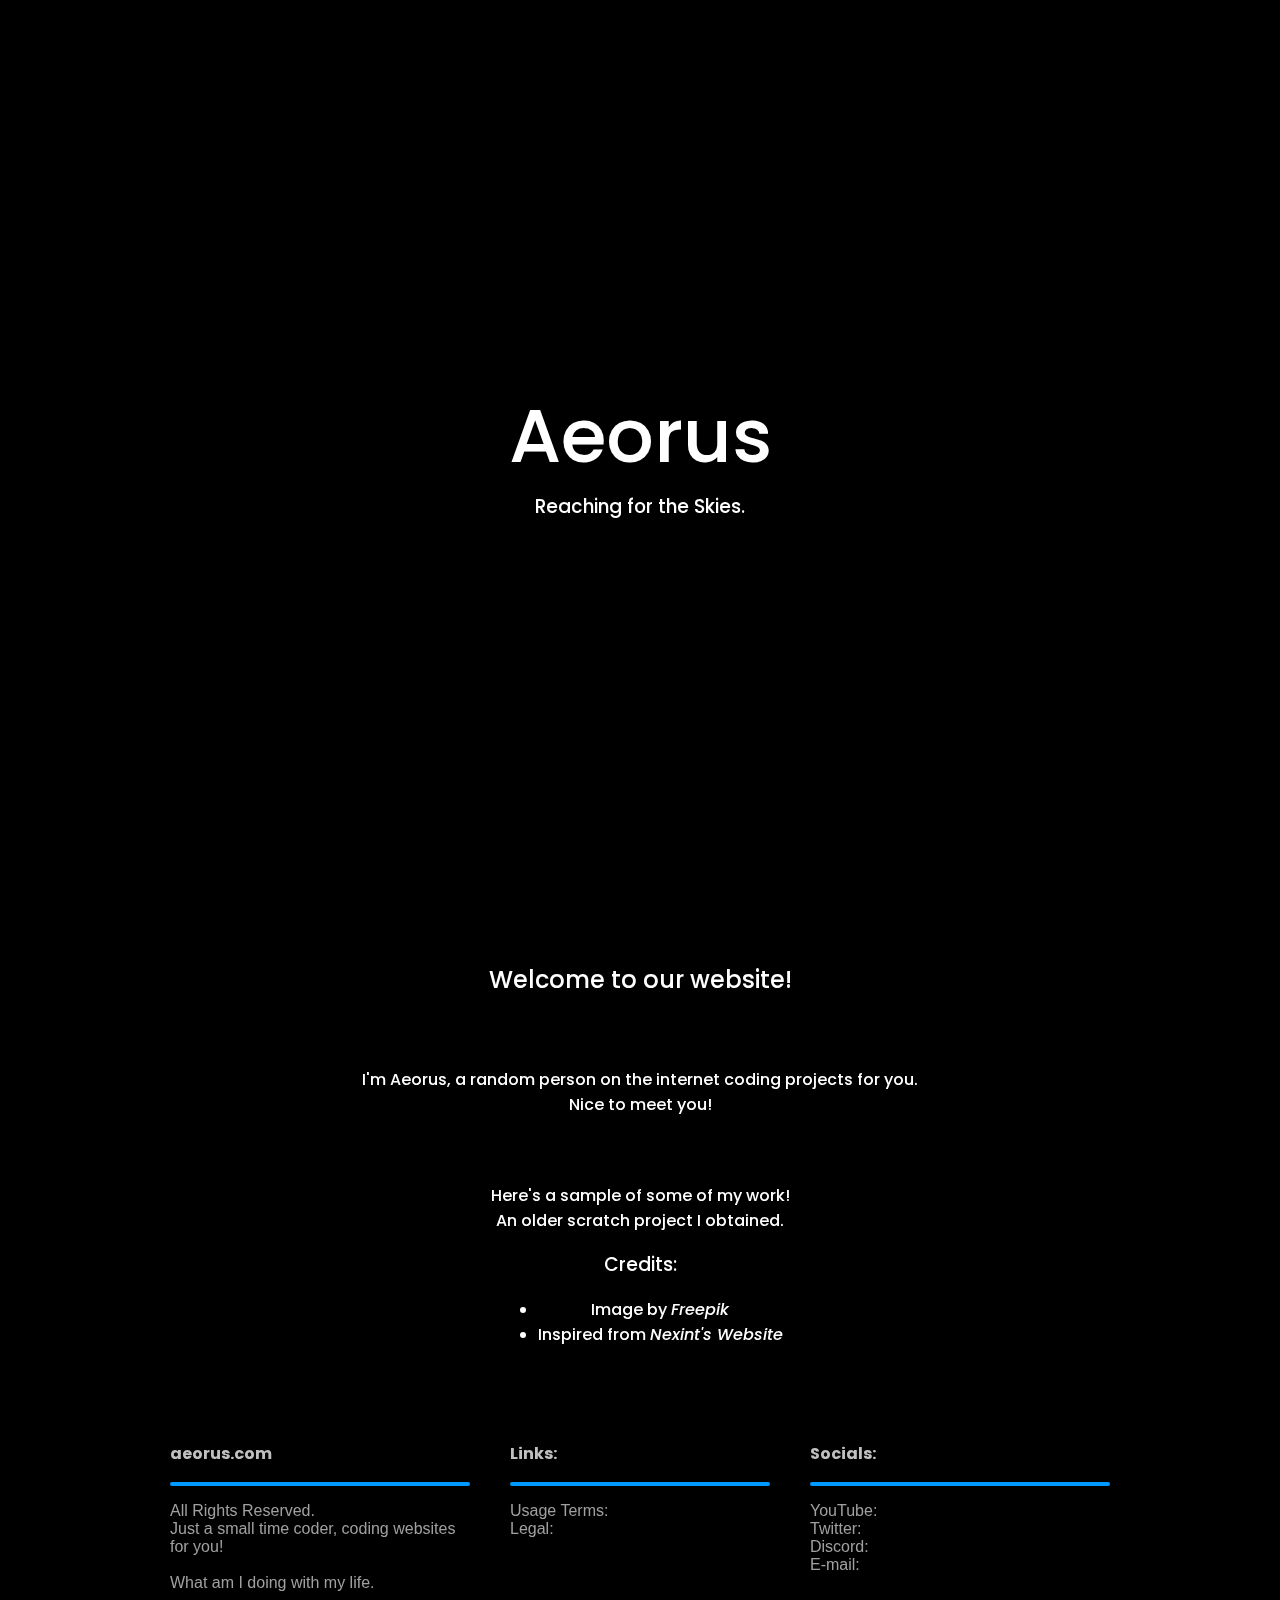
==== index.html @ 599d0a86 "Added Gospel" ====
<!DOCTYPE html>
<html lang="en">
<head>
  <meta charset="utf-8">
  <meta name="viewport" content="width=device-width, initial-scale=1">
  <title>Aeorus's Website!</title>
  <link rel="stylesheet" href="https://cdnjs.cloudflare.com/ajax/libs/font-awesome/4.7.0/css/font-awesome.min.css">
  <link rel="preconnect" href="https://fonts.googleapis.com">
  <link rel="preconnect" href="https://fonts.gstatic.com" crossorigin>
  <link href="https://fonts.googleapis.com/css2?family=Poppins:ital,wght@0,500;0,700;1,500;1,700&display=swap" rel="stylesheet">
  <script src="https://ajax.googleapis.com/ajax/libs/jquery/3.7.1/jquery.min.js"></script>
  <link rel="stylesheet" href="/styles.css">
</head>
<body>
  <div class=box>
    <div class=bg>
      <div class=bg2>
      </div>
    </div>
    <div class=banner>
      <div class="bannered">
        <h1 class="text textheader size">
          Aeorus
        </h1>
        <h3 class="text textheader">
          Reaching for the Skies.
        </h3>
      </div>
    </div>
    <div class=buffer>
    </div>
    <h2 class="text textcenter">
      Welcome to our website!
    </h2>
    <div class=buffer>
    </div>
    <p class="text textcenter">
      I'm Aeorus, a random person on the internet coding projects for you.
      <br>Nice to meet you!
    </p>
    <div class=buffer>
    </div>

    <!-- Scratch Sample -->

    <p class="text textcenter">
      Here's a <a href="https://scratch.mit.edu/projects/757776204/embed" target="_blank">sample</a> of some of my work! 
      <br> An older scratch project I obtained.
    </p>

    <!-- Credits -->

    <h3 class="text textcenter" id="c4">
      Credits:
    </h3>
    <ul class="text textcenter">
      <li>
        Image by <em><a href="https://www.freepik.com/free-vector/gradient-trendy-background_43114150.htm#query=bright%20background&position=41&from_view=keyword&track=ais_hybrid&uuid=844c96c0-ed8e-4ab7-a821-2c3a50f7541a" target="_blank">Freepik</a></em>
      </li>
      <li>
        Inspired from <em><a href="https://www.nexint.org" target="_blank">Nexint's Website</a></em>
      </li>
    </ul>
    <div class=buffer>
    </div>

    <!-- Nav Bar -->

    <div class="navbar" id="myTopnav">
      <a href="#" class="activated navcenter">Home</a>
      <a href="/Portfolio/" class="left">Portfolio</a>
      <a href="/About_Me/" class="left">About Me</a>
      <a href="/Usage_Terms/" class="right">Usage Terms</a>
      <a href="/Legal/" class="right">Legal</a>
      <a href="javascript:void(0);" class="icon" onclick="myFunction()">
        <i class="fa fa-bars"></i>
      </a>
    </div>

    <!-- Footer -->
    <div class="foot">
      <div class="foot1">
        <div class="footer1">
          <div class="texthead">
            <p>
              aeorus.com
            </p>
          </div>
          <hr class="footer">
          <div class="textfoot">
            <p class="footer">
              All Rights Reserved.
              <br>Just a small time coder, coding websites for you!
              <br><br>What am I doing with my life.
            </p>
          </div>
        </div>
      </div>
      <div class="foot2">
        <div class="footer2">
          <div class="texthead">
            <p>
              Links:
            </p>
          </div>
          <hr class="footer">
          <div class="textfoot">
            <a href="/Usage_Terms/">
              <p class="first">
                Usage Terms:
              </p>
            </a>
            <a href="/Legal/">
              <p class="next">
                Legal:
              </p>
            </a>
          </div>
        </div>
      </div>
      <div class="foot3">
        <div class="footer3">
          <div class="texthead">
            <p>
              Socials:
            </p>
          </div>
          <hr class="footer">
          <div class="textfoot">
            <a href="https://www.youtube.com/@nexint">
              <p class="first">
                YouTube:
              </p>
            </a>
            <a href="https://x.com/nexints">
              <p class="next">
                Twitter:
              </p>
            </a>
            <a href="https://discord.gg/k5mfWReazF">
              <p class="next">
                Discord:
              </p>
            </a>
            <a href="mailto:business@nexint.org">
              <p class="next">
                E-mail:
              </p>
            </a>
          </div>
        </div>
      </div>
    </div>

    <script>
    $(document).scroll(function () {
      var y = $(this).scrollTop();
      if (y > 0) {
          $('.navbar').fadeIn();
      } else {
          $('.navbar').fadeOut();
      }
    });

    </script>
    <script>
      history.scrollRestoration = "manual";

      $(window).on('beforeunload', function(){
        $(window).scrollTop(0);
      });
    </script>
    <script>
      function myFunction() {
        var x = document.getElementById("myTopnav");
        if (x.className === "navbar") {
          x.className += " responsive";
        } else {
          x.className = "navbar";
        }
      }
    </script>
  </div>
</body>
</html>
---- styles.css ----
* {
    box-sizing: border-box;
  }
  *::-webkit-scrollbar {
    width: 10px;
  }
  *::-webkit-scrollbar-track {
    background: #0059ff40;
  }

  *::-webkit-scrollbar-thumb {
    background-color: #002962;
    border-right: none;
    border-left: none;
  }
  body {
    font-family: Arial, Helvetica, sans-serif;
    margin: 0;
    background-color: #000000;
  }
  hr.footer {
    border: 2px solid rgb(0, 153, 255);
    border-radius: 2px;
  }
  p.first {
    margin-bottom: 0;
  }
  p.next {
    margin: 0;
  }
  @supports ( -moz-appearance:none ){
    * {
      scrollbar-width: thin;
      scrollbar-color: #002962 #0059ff40;
    }
  }

  @media screen and (max-width: 600px) {
    .navbar a:not(:first-child) {display: none;}
    .navbar a.icon {
      position: absolute;
      right: 0;
      top: 0;
      display: block;
    }
  }
  @media screen and (max-width: 600px) {
    .navbar.responsive {position: fixed;}
    .navbar.responsive .icon {
      position: absolute;
      right: 0;
      top: 0;
    }
    .navbar.responsive a {
      float: none;
      display: block;
      text-align: center;
    }
    .navbar a.navcenter {
      float: none;
      display: block;
      text-align: center;
    }
  }
  @media screen and (min-width: 600px) {
    .navbar a.right {
      float: right;
    }
    .navbar a.left {
      float: left;
    }
    .navbar a.navcenter {
      float: none;
      position: absolute;
      top: 50%;
      left: 50%;
      transform: translate(-50%, -50%);
    }
  }
  .activated {
    background-color: #004d96;
  }
  .navbar {
    display: none;
    overflow: hidden;
    background-color: #333;
    position: fixed; /* Set the navbar to fixed position */
    top: 0; /* Position the navbar at the top of the page */
    width: 100%; /* Full width */
    z-index: 1;
  }
  @keyframes opacity {
    from {opacity: 0;}
    to {opacity: 1;}
  }
  
  @keyframes bgtransition {
    from {background-color: rgba(0, 0, 0, 1);}
    to {background-color: rgba(0, 0, 0, 0.5);}
  }

  .navbar a {
    display: block;
    color: white;
    text-align: center;
    padding: 14px 20px;
    text-decoration: none;
    box-shadow: inset 0 0 0 0 #ffffff;
    -webkit-transition: ease-out 0.2s;
    -moz-transition: ease-out 0.2s;
    transition: ease-out 0.2s;
  }

  .navbar .icon {
    display: none;
  }

  .navbar a:hover {
    background-color: #ddd;
    box-shadow: inset 0 0 0 0 #ffffff;
    color: black;
  }
  .activated {
    background-color: #004d96;
  }
  .bg2 {
    display: inline;
    background-color: #00000080;
    width: 100%;
    height: 100vh;
    top: 0;
    left: 0;
    background-position: center;
    background-repeat: no-repeat;
    background-size: cover;
    position: fixed;
    z-index: -2;
  }
  .bg {
    background-image: url("https://i.ibb.co/whD7vJJ/9024835.jpg");
    width: 100%;
    height: 100vh;
    top: 0;
    background-position: center;
    background-repeat: no-repeat;
    background-size: cover;
    position: fixed;
    z-index: -2;
  }
  .bg2 {
    display: inline;
    background-color: #00000080;
    width: 100%;
    height: 100vh;
    top: 0;
    left: 0;
    background-position: center;
    background-repeat: no-repeat;
    background-size: cover;
    position: fixed;
    z-index: -2;
  }
  .buffer {
    background-color: #00000000;
    width: 100%;
    height: 50px;
    top: 0;
    left: 0;
    background-position: center;
    background-repeat: no-repeat;
    background-size: cover;
    position: relative;
    z-index: -2;
  }
  .text {
    color: white;
    font-family: "Poppins", sans-serif;
    font-weight: 500;
    text-shadow: 0px 0px 10px rgba(0, 0, 0, 1);
  }
  .text a{
    color: white;
    text-decoration: none;
  }
  .text a:hover{
    color: white;
    text-decoration: underline;
  }
  .textcenter {
    text-align: center;
    max-width: 700px;
    position: relative;
    margin:0.5em auto;
  }
  .textheader {
    position: relative;
    text-align: center;
    margin: 0;
  }
  .banner {
    background-color: #00408000;
    width: 100%;
    height: 100vh;
    top: 0;
    display: inline;
  }
  .banner2 {
    background-color: #00408080;
    width: 100%;
    height: 35vh;
    top: 0;
    display: inline;
  }
  .bannered {
    width: 100%;
    height: 100%;
    display: flex;
    justify-content: center;
    align-items: center;
    flex-flow: column;
  }
  .box {
    display: flex;
    flex-flow: column;
    min-height: 100vh;
  }
  h1 {
    font-size: 75px;
  }
  @media screen and (max-width: 1000px) {
    .foot {   
      flex-direction: column;
    }
    .footer1 {
      margin: auto;
    }
    .footer3 {
      margin: auto;
    }
  }

  @media screen and (min-width: 1000px) {
    .footer1 {   
      float: right;
    }
    .foot2 {
      max-width: 300px;
    }
    .footer3 {
      width:100%;
      float:left;
    }
    .textfoot {
      padding-bottom: 20px;
    }
  }

  .foot {
    display: -ms-flexbox; /* IE10 */
    display: flex;
    -ms-flex-wrap: wrap; /* IE10 */
    flex-wrap: wrap;
    background-color: #00000080;
  }
  .foot1 {
    -ms-flex: 33%; /* IE10 */
    flex: 33%;
    padding: 20px;
  }
  .foot2 {
    -ms-flex: 34%; /* IE10 */
    flex: 34%;
    padding: 20px;
  }
  .foot3 {
    -ms-flex: 33%; /* IE10 */
    flex: 33%;
    padding: 20px;
  }
  .footer1 {
    max-width: 300px;
  }
  .footer2 {
    max-width: 300px;
    margin: auto;
  }
  .footer3 {
    max-width: 300px;
  }
  .texthead {
    font-family: "Poppins", sans-serif;
    font-weight: 700;
    text-align: left;
    position: relative;
    color: rgb(192, 192, 192);
      
  }
  .textfoot {
    text-align: left;
    position: relative;
    color: rgb(160, 160, 160);
  }
  .textfoot a{
    color: rgb(160, 160, 160);
    text-decoration: none;
  }
  .textfoot a:hover{
    text-decoration: underline;
  }
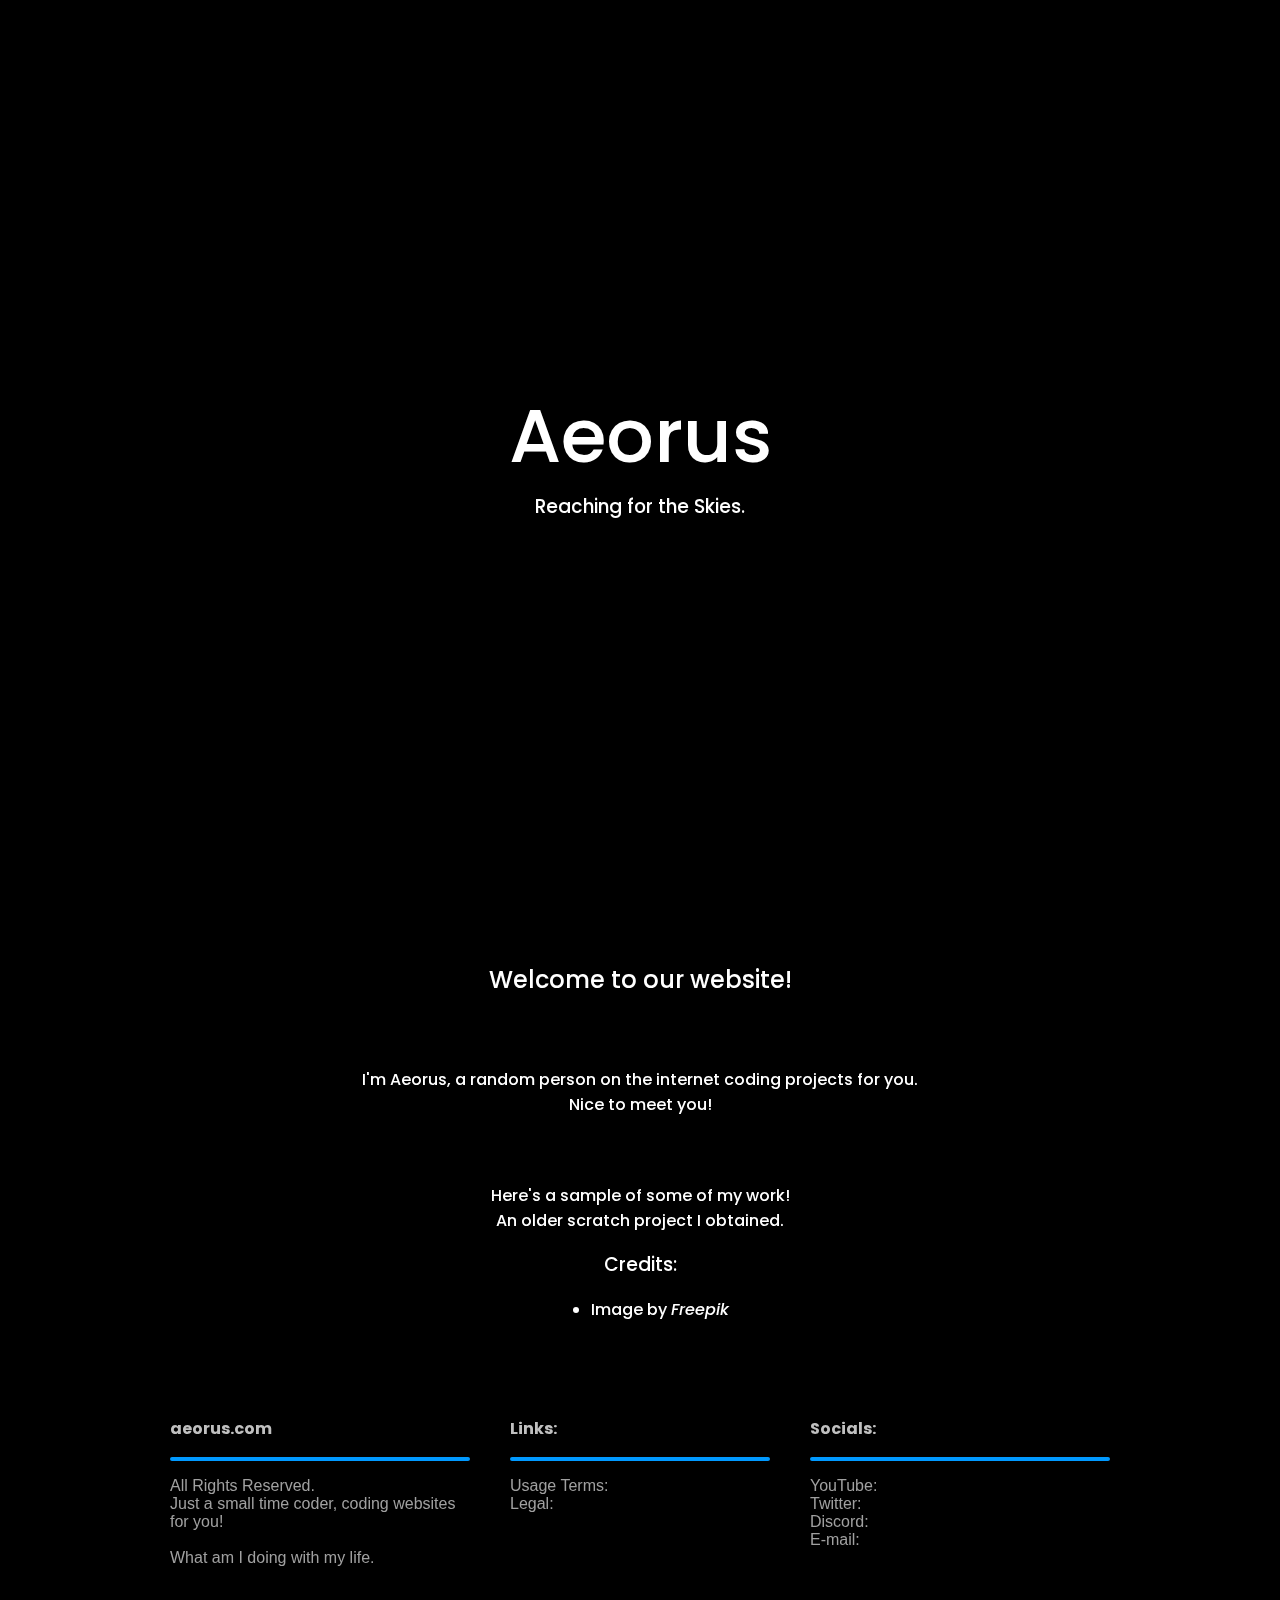
==== commit bdbd7370: "Updated Credits" ====
--- a/index.html
+++ b/index.html
@@ -56,9 +56,6 @@
     <ul class="text textcenter">
       <li>
         Image by <em><a href="https://www.freepik.com/free-vector/gradient-trendy-background_43114150.htm#query=bright%20background&position=41&from_view=keyword&track=ais_hybrid&uuid=844c96c0-ed8e-4ab7-a821-2c3a50f7541a" target="_blank">Freepik</a></em>
-      </li>
-      <li>
-        Inspired from <em><a href="https://www.nexint.org" target="_blank">Nexint's Website</a></em>
       </li>
     </ul>
     <div class=buffer>
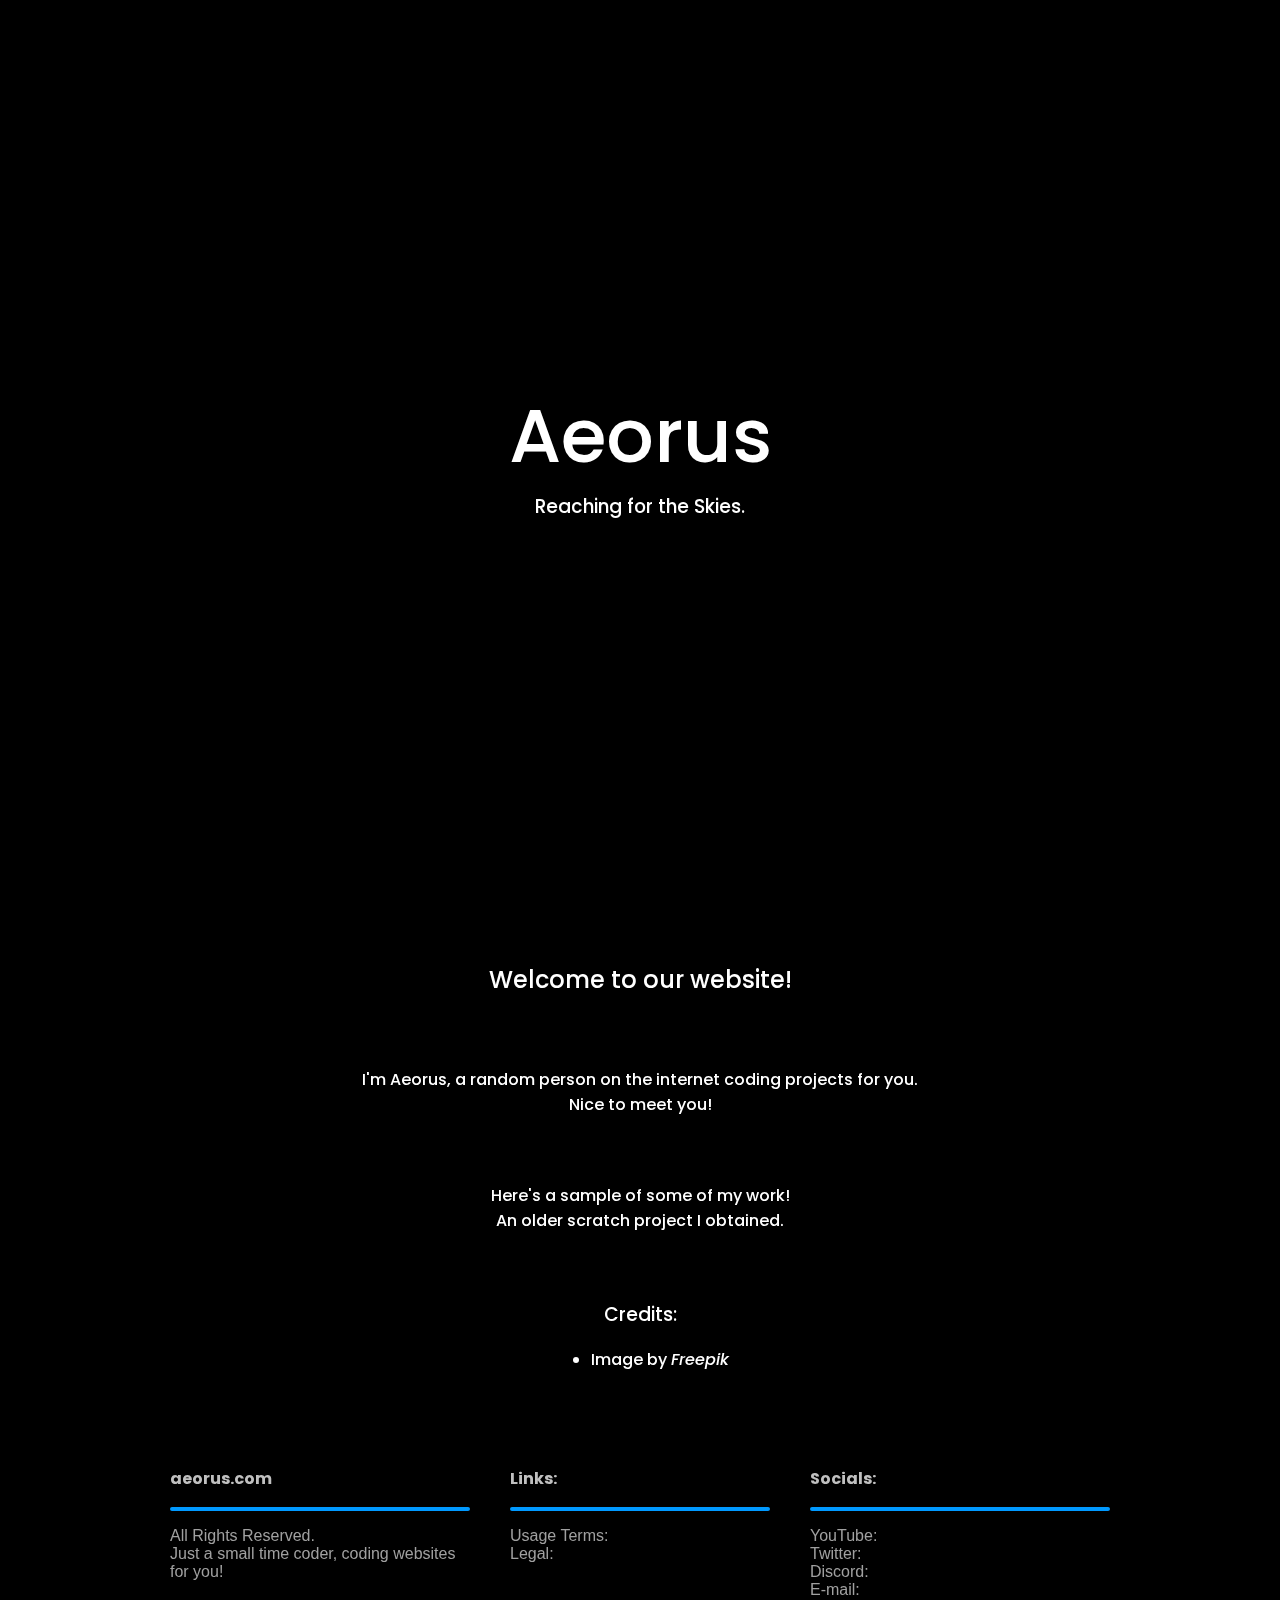
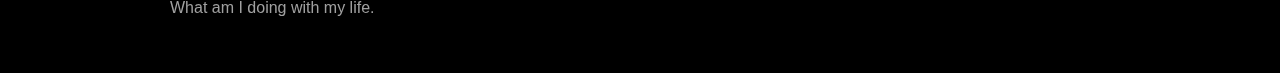
==== commit 68165c02: "Updated link, added buffer" ====
--- a/index.html
+++ b/index.html
@@ -44,9 +44,12 @@
     <!-- Scratch Sample -->
 
     <p class="text textcenter">
-      Here's a <a href="https://scratch.mit.edu/projects/757776204/embed" target="_blank">sample</a> of some of my work! 
+      Here's a <a href="https://scratch.mit.edu/projects/757776204/" target="_blank">sample</a> of some of my work! 
       <br> An older scratch project I obtained.
     </p>
+
+    <div class=buffer>
+    </div>
 
     <!-- Credits -->
 
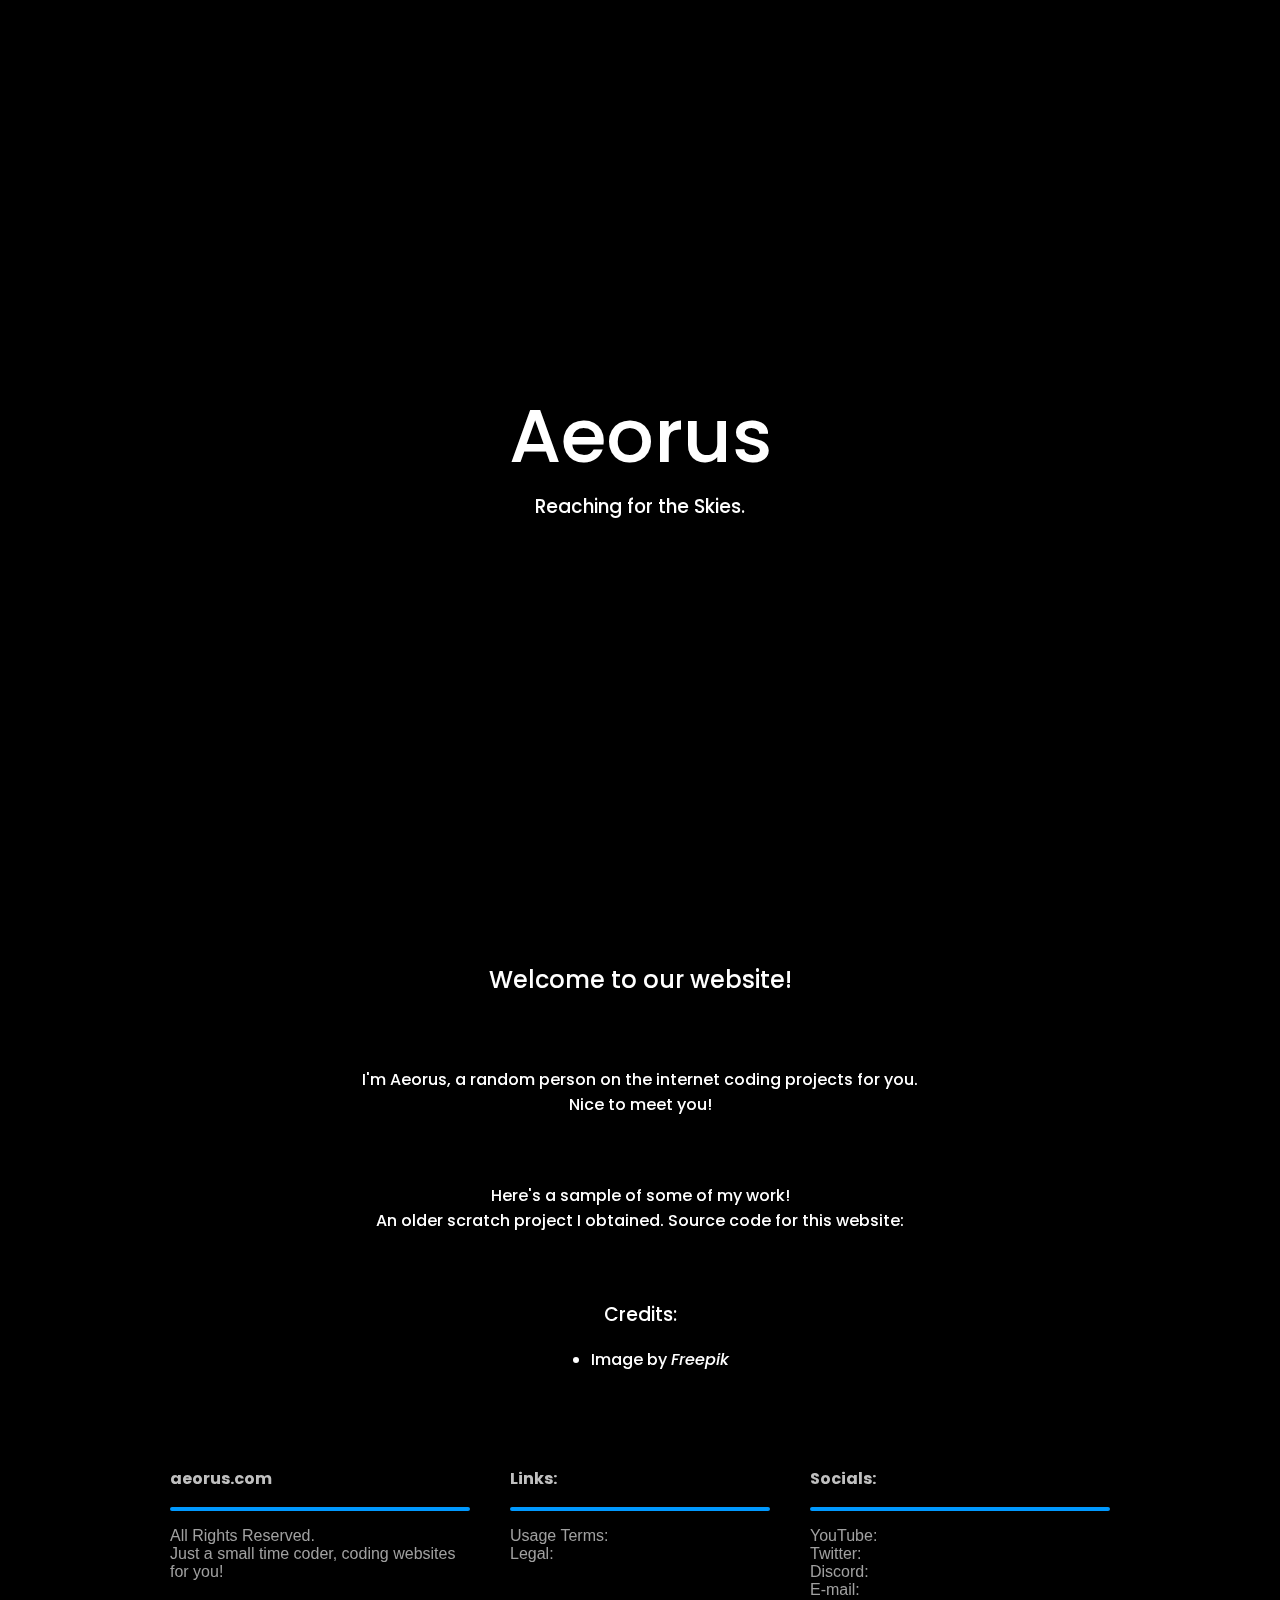
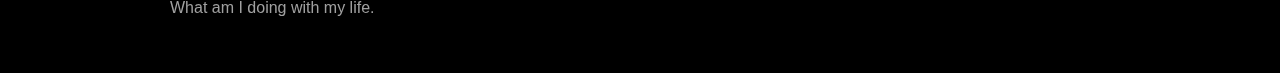
==== commit 7bde83bf: "source code added" ====
--- a/index.html
+++ b/index.html
@@ -46,6 +46,7 @@
     <p class="text textcenter">
       Here's a <a href="https://scratch.mit.edu/projects/757776204/" target="_blank">sample</a> of some of my work! 
       <br> An older scratch project I obtained.
+      <a href="https://github.com/aeorus-yt/aeorus-website" target="_blank">Source code for this website:</a>
     </p>
 
     <div class=buffer>
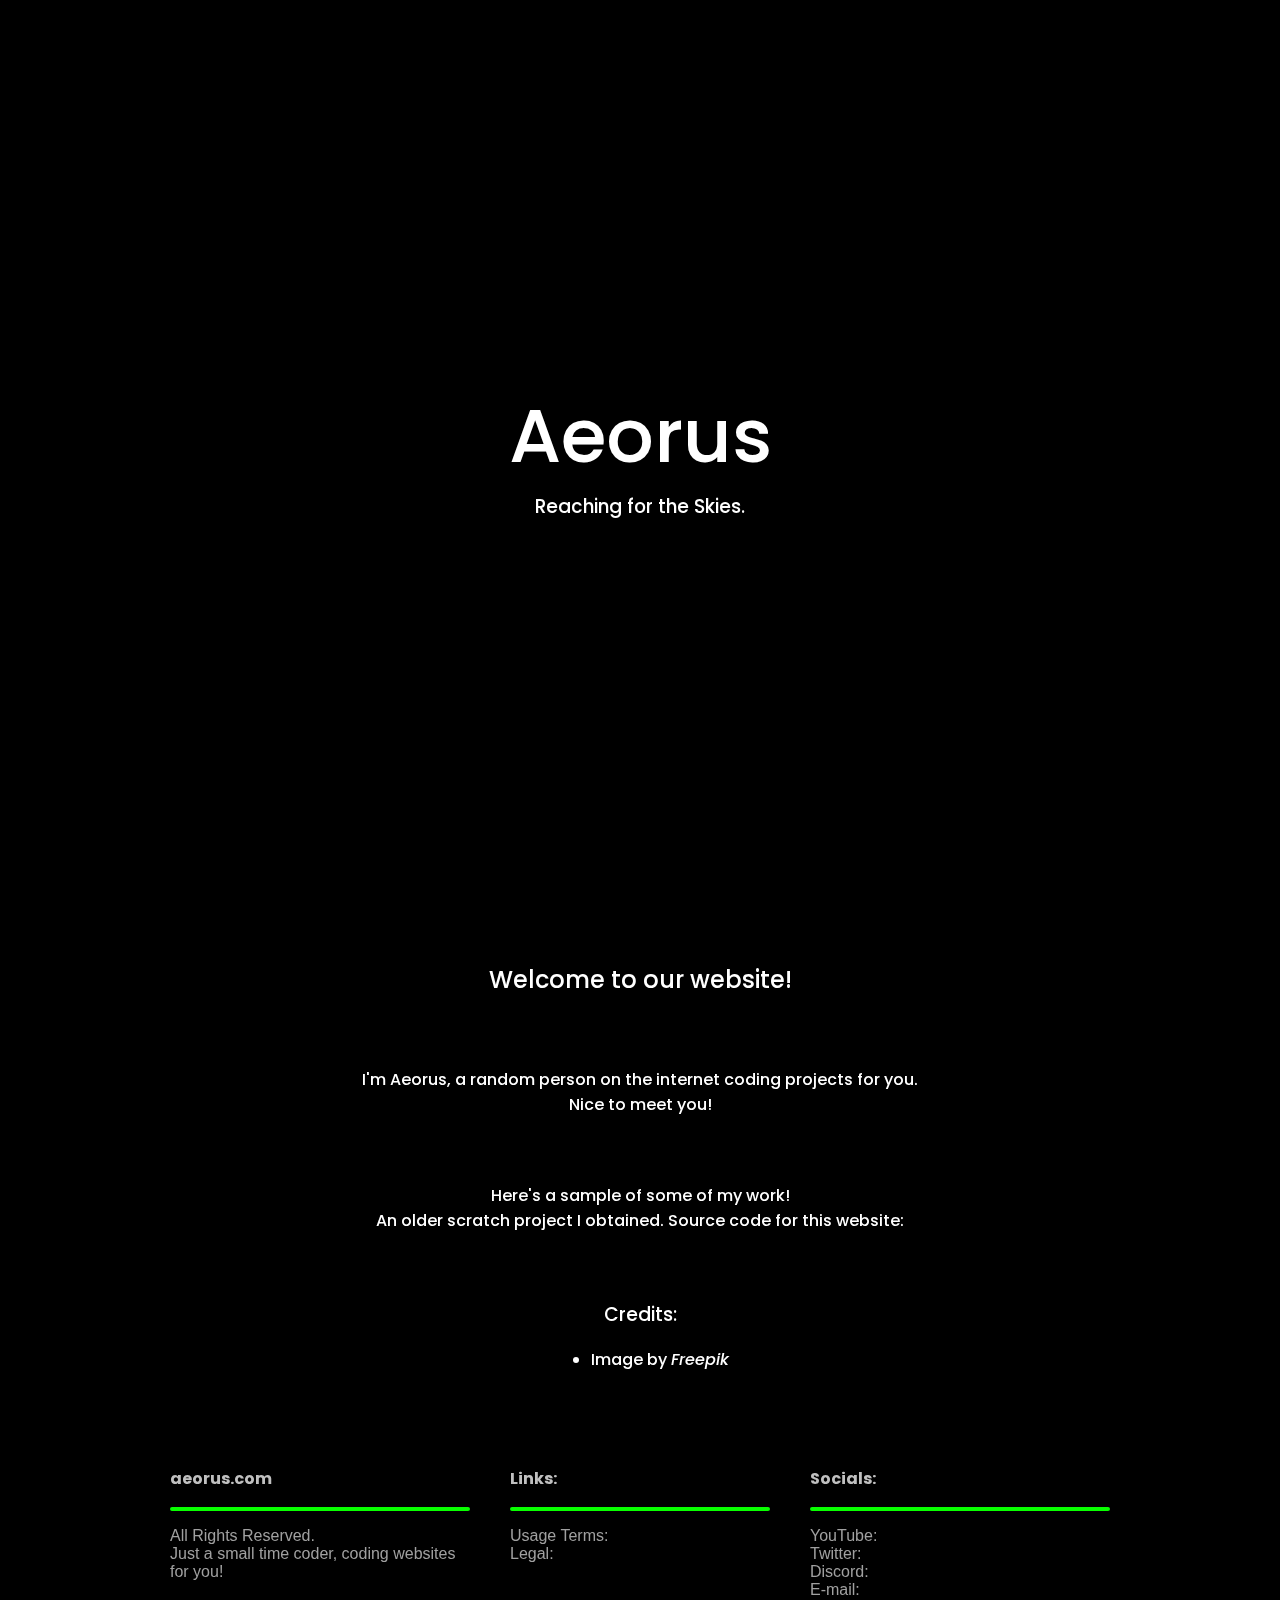
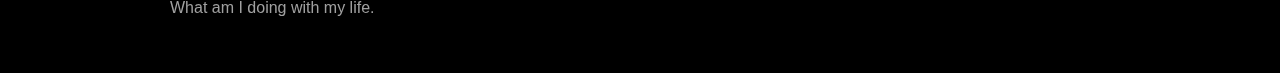
==== commit 7df1b5fc: "Re-arranged CSS HTML" ====
--- a/index.html
+++ b/index.html
@@ -9,7 +9,7 @@
   <link rel="preconnect" href="https://fonts.gstatic.com" crossorigin>
   <link href="https://fonts.googleapis.com/css2?family=Poppins:ital,wght@0,500;0,700;1,500;1,700&display=swap" rel="stylesheet">
   <script src="https://ajax.googleapis.com/ajax/libs/jquery/3.7.1/jquery.min.js"></script>
-  <link rel="stylesheet" href="/styles.css">
+  <link rel="stylesheet" href="./styles.css">
 </head>
 <body>
   <div class=box>
@@ -68,11 +68,12 @@
     <!-- Nav Bar -->
 
     <div class="navbar" id="myTopnav">
-      <a href="#" class="activated navcenter">Home</a>
-      <a href="/Portfolio/" class="left">Portfolio</a>
-      <a href="/About_Me/" class="left">About Me</a>
-      <a href="/Usage_Terms/" class="right">Usage Terms</a>
-      <a href="/Legal/" class="right">Legal</a>
+      <a href="./Blog/" class="activated navcenter">Blog</a>
+      <a href="./" class="left">Home</a>
+      <a href="./Portfolio/" class="left">Portfolio</a>
+      <a href="./About_Me/" class="left">About Me</a>
+      <a href="./Usage_Terms/" class="right">Usage Terms</a>
+      <a href="./Legal/" class="right">Legal</a>
       <a href="javascript:void(0);" class="icon" onclick="myFunction()">
         <i class="fa fa-bars"></i>
       </a>
@@ -106,12 +107,12 @@
           </div>
           <hr class="footer">
           <div class="textfoot">
-            <a href="/Usage_Terms/">
+            <a href="./Usage_Terms/">
               <p class="first">
                 Usage Terms:
               </p>
             </a>
-            <a href="/Legal/">
+            <a href="./Legal/">
               <p class="next">
                 Legal:
               </p>
--- a/styles.css
+++ b/styles.css
@@ -5,7 +5,7 @@
     width: 10px;
   }
   *::-webkit-scrollbar-track {
-    background: #0059ff40;
+    background: #08ff0040;
   }
 
   *::-webkit-scrollbar-thumb {
@@ -19,7 +19,7 @@
     background-color: #000000;
   }
   hr.footer {
-    border: 2px solid rgb(0, 153, 255);
+    border: 2px solid rgb(8, 255, 0);
     border-radius: 2px;
   }
   p.first {
@@ -78,7 +78,7 @@
     }
   }
   .activated {
-    background-color: #004d96;
+    background-color: #059600;
   }
   .navbar {
     display: none;
@@ -120,9 +120,7 @@
     box-shadow: inset 0 0 0 0 #ffffff;
     color: black;
   }
-  .activated {
-    background-color: #004d96;
-  }
+  
   .bg2 {
     display: inline;
     background-color: #00000080;
@@ -205,7 +203,7 @@
     display: inline;
   }
   .banner2 {
-    background-color: #00408080;
+    background-color: #04800040;
     width: 100%;
     height: 35vh;
     top: 0;
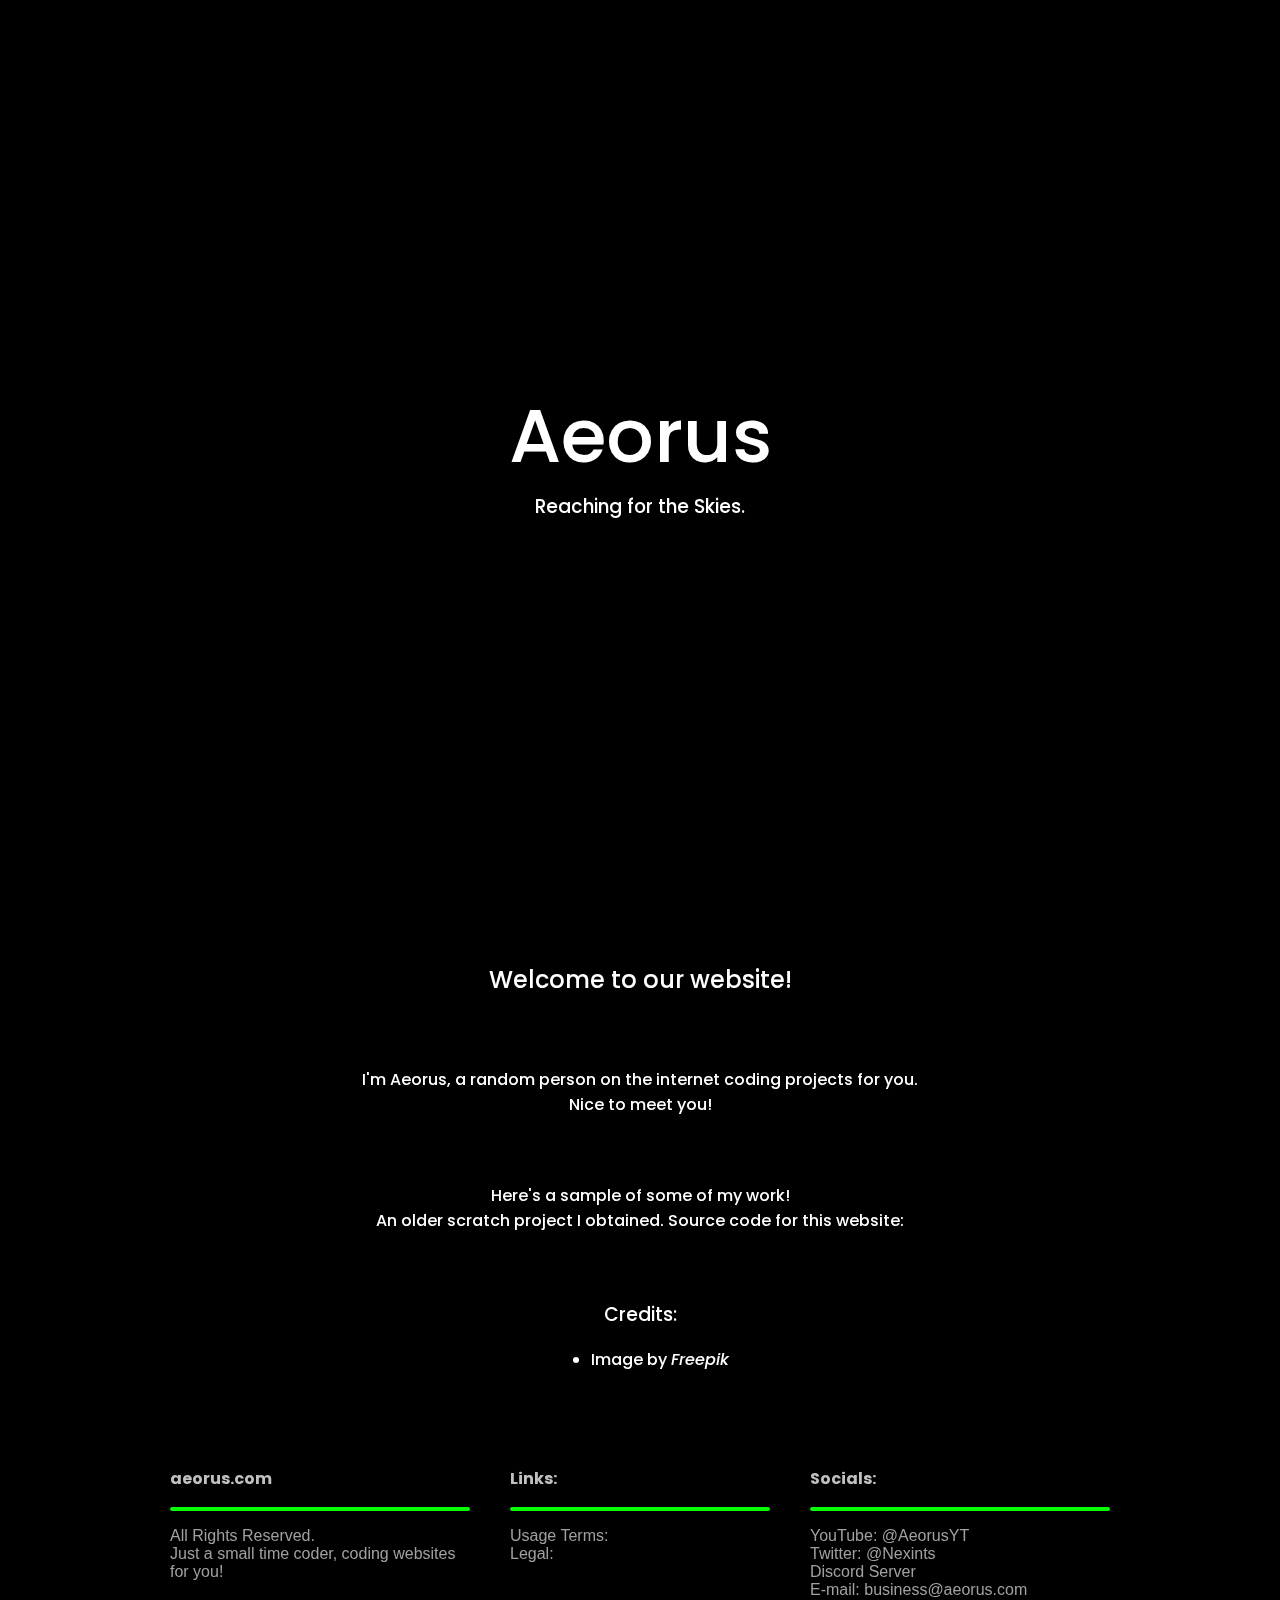
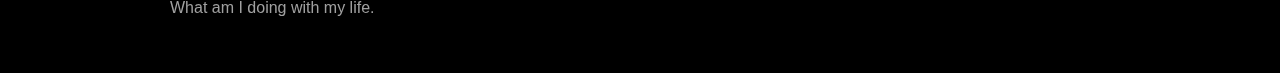
==== commit 82f309f2: "Footers updated!" ====
--- a/index.html
+++ b/index.html
@@ -68,8 +68,8 @@
     <!-- Nav Bar -->
 
     <div class="navbar" id="myTopnav">
-      <a href="./Blog/" class="activated navcenter">Blog</a>
-      <a href="./" class="left">Home</a>
+      <a href="./Blog/" class="navcenter">Blog</a>
+      <a href="./" class="activated left">Home</a>
       <a href="./Portfolio/" class="left">Portfolio</a>
       <a href="./About_Me/" class="left">About Me</a>
       <a href="./Usage_Terms/" class="right">Usage Terms</a>
@@ -129,24 +129,24 @@
           </div>
           <hr class="footer">
           <div class="textfoot">
-            <a href="https://www.youtube.com/@nexint">
+            <a href="https://www.youtube.com/@AeorusYT">
               <p class="first">
-                YouTube:
+                YouTube: @AeorusYT
               </p>
             </a>
             <a href="https://x.com/nexints">
               <p class="next">
-                Twitter:
+                Twitter: @Nexints
               </p>
             </a>
             <a href="https://discord.gg/k5mfWReazF">
               <p class="next">
-                Discord:
+                Discord Server
               </p>
             </a>
-            <a href="mailto:business@nexint.org">
+            <a href="mailto:business@aeorus.com">
               <p class="next">
-                E-mail:
+                E-mail: business@aeorus.com
               </p>
             </a>
           </div>
--- a/styles.css
+++ b/styles.css
@@ -9,7 +9,7 @@
   }
 
   *::-webkit-scrollbar-thumb {
-    background-color: #002962;
+    background-color: #036200;
     border-right: none;
     border-left: none;
   }
@@ -31,7 +31,7 @@
   @supports ( -moz-appearance:none ){
     * {
       scrollbar-width: thin;
-      scrollbar-color: #002962 #0059ff40;
+      scrollbar-color: #036200 #08ff0040;
     }
   }
 
@@ -222,8 +222,11 @@
     flex-flow: column;
     min-height: 100vh;
   }
-  h1 {
+  h1.size {
     font-size: 75px;
+  }
+  h1.size2 {
+    font-size: 55px;
   }
   @media screen and (max-width: 1000px) {
     .foot {   
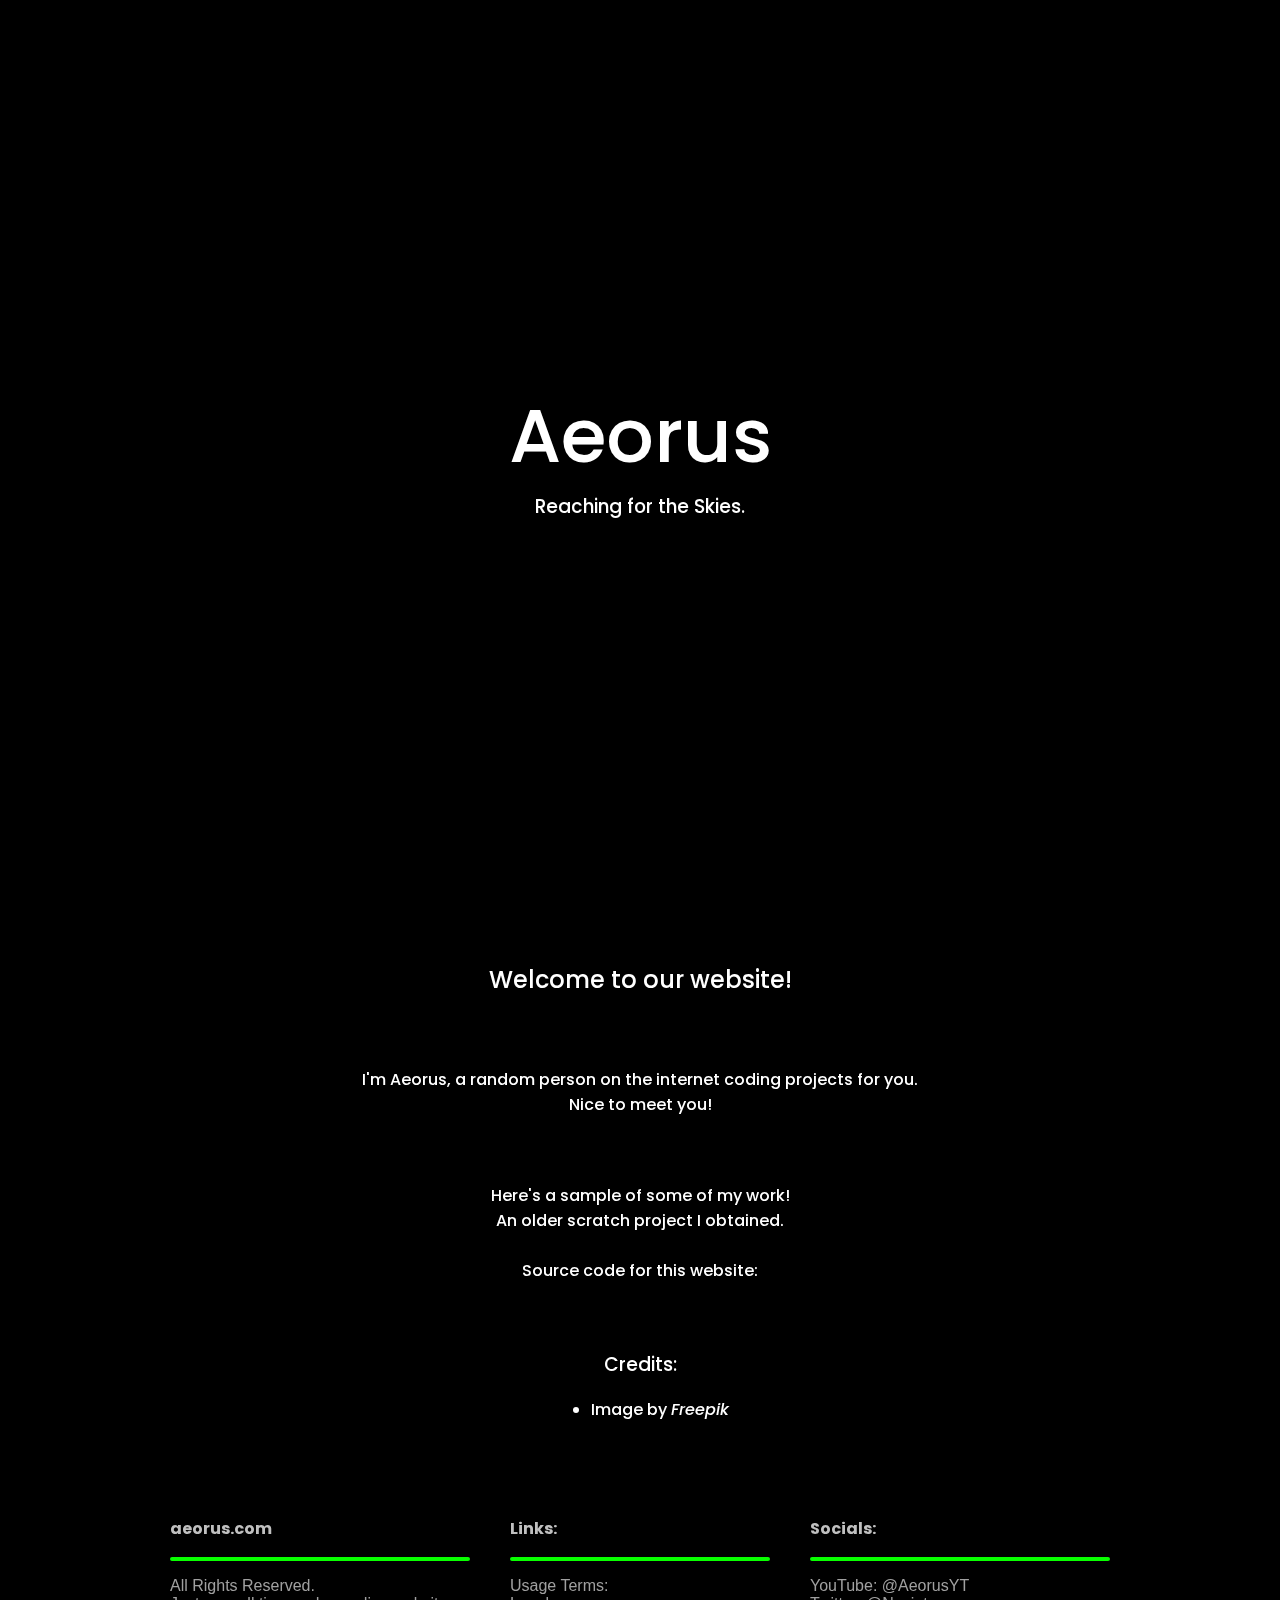
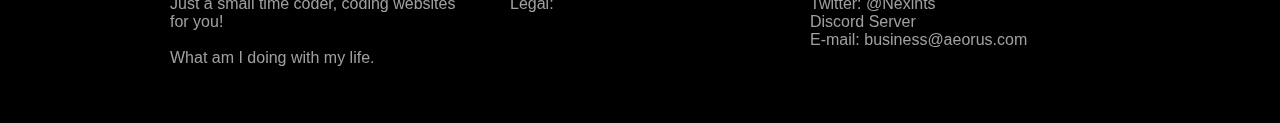
==== commit df190a8b: "Testing #1" ====
--- a/index.html
+++ b/index.html
@@ -45,8 +45,8 @@
 
     <p class="text textcenter">
       Here's a <a href="https://scratch.mit.edu/projects/757776204/" target="_blank">sample</a> of some of my work! 
-      <br> An older scratch project I obtained.
-      <a href="https://github.com/aeorus-yt/aeorus-website" target="_blank">Source code for this website:</a>
+      <br> An older <a href="https://scratch.mit.edu/projects/757776204/" target="_blank">scratch project</a> I obtained.
+      <br><br><a href="https://github.com/aeorus-yt/aeorus-website" target="_blank">Source code for this website:</a>
     </p>
 
     <div class=buffer>
--- a/styles.css
+++ b/styles.css
@@ -33,6 +33,171 @@
       scrollbar-width: thin;
       scrollbar-color: #036200 #08ff0040;
     }
+  }
+
+  @media screen and (max-width: 700px) {
+    .row {   
+      flex-direction: column;
+    }
+    .main {
+      padding: 20px;
+      margin: auto;
+      width: 100%;
+    }
+    .side {
+      padding: 20px;
+      margin: auto;
+      width: 100%;
+    }
+  }
+
+  @media screen and (min-width: 700px) {
+    .main {
+      margin-right: auto;
+      padding-left: 20px;
+      padding-right: 40px;
+      padding-top: 20px;
+      padding-bottom: 20px;
+    }
+    .side {
+      margin-left: auto;
+      padding-left: 40px;
+      padding-right: 20px;
+      padding-top: 20px;
+      padding-bottom: 20px;
+    }
+  }
+
+  .row {  
+    display: -ms-flexbox; /* IE10 */
+    display: flex;
+    -ms-flex-wrap: wrap; /* IE10 */
+    flex-wrap: wrap;
+    background-color:rgba(0, 0, 0, 0.5);
+  }
+  
+  /* Create two unequal columns that sits next to each other */
+  /* Sidebar/left column */
+  .side {
+    -ms-flex: 50%; /* IE10 */
+    flex: 50%;
+    max-width: 600px;
+  }
+  
+  /* Main column */
+  .main {   
+    -ms-flex: 50%; /* IE10 */
+    flex: 50%;
+    max-width: 600px;
+  }
+  
+  .centered {   
+    -ms-flex: 50%; /* IE10 */
+    flex: 50%;
+    padding: 20px;
+    margin-left: auto;
+    margin-right: auto;
+    max-width: 750px;
+  }
+
+  .active, .titlebars:hover {
+    background-color: #0043c070;
+    color: black;
+  }
+  .titlebars.active {
+    border-radius: 20px 20px 0px 0px;
+  }
+
+  .content {
+    padding: 0 18px;
+    max-height: 0;
+    overflow: auto;
+    transition: max-height 0.2s ease-in-out;
+    background-color: #00296280;
+    color: white;
+    border-radius: 0px 0px 20px 20px;
+  }
+
+  @supports ( -moz-appearance:none ){
+    .content{
+      scrollbar-width: none;
+    }
+  }
+
+  .content::-webkit-scrollbar {
+    width: 10px;
+  }
+  .content::-webkit-scrollbar-track {
+    background: transparent;
+  }
+    
+  .content::-webkit-scrollbar-thumb {
+    background-color: #002962;
+    border-right: none;
+    border-left: none;
+  }
+
+  .content::-webkit-scrollbar-track-piece:end {
+    background: transparent;
+    margin-bottom: 20px;
+}
+
+  .content::-webkit-scrollbar-track-piece:start {
+    background: transparent;
+}
+
+  .content a {
+    font-family: "Poppins", sans-serif;
+    font-weight: 500;
+    float: center;
+    display: block;
+    color: white;
+    text-align: center;
+    padding: 14px 20px;
+    text-decoration: none;
+    box-shadow: inset 0 0 0 0 #ffffff;
+    -webkit-transition: ease-out 0.2s;
+    -moz-transition: ease-out 0.2s;
+    transition: ease-out 0.2s;
+    border-radius: 15px 15px 15px 15px;
+  }
+
+  .content a:hover {
+    background-color: #0059ff40;
+    box-shadow: inset 0 100% 0 0 #0059ff40;
+    color: black;
+  }
+
+  .titlebars {
+    text-align: center;
+    cursor: pointer;
+    padding: 18px;
+    width: 100%;
+    margin-left: auto;
+    margin-right: auto;
+    background-color: #00308940;
+    color: white;
+    border: none;
+    outline: none;
+    box-shadow: inset 0 0 0 0 #0059ff40;
+    -webkit-transition: ease-out 0.2s;
+    -moz-transition: ease-out 0.2s;
+    transition: ease-out 0.2s;
+    border-radius: 20px 20px 20px 20px;
+  }
+
+  .desctext {
+    font-family: "Poppins", sans-serif;
+    font-weight: 500;
+    font-size: 1rem;
+    text-align: left;
+    margin-left: 7px;
+    margin-top: 15px;
+    margin-right: 5px;
+    line-break: auto;
+    line-height: 22px;
+    color: white;
+    text-shadow: 0px 0px 8px rgba(0, 0, 0, 0.75);
   }
 
   @media screen and (max-width: 600px) {
